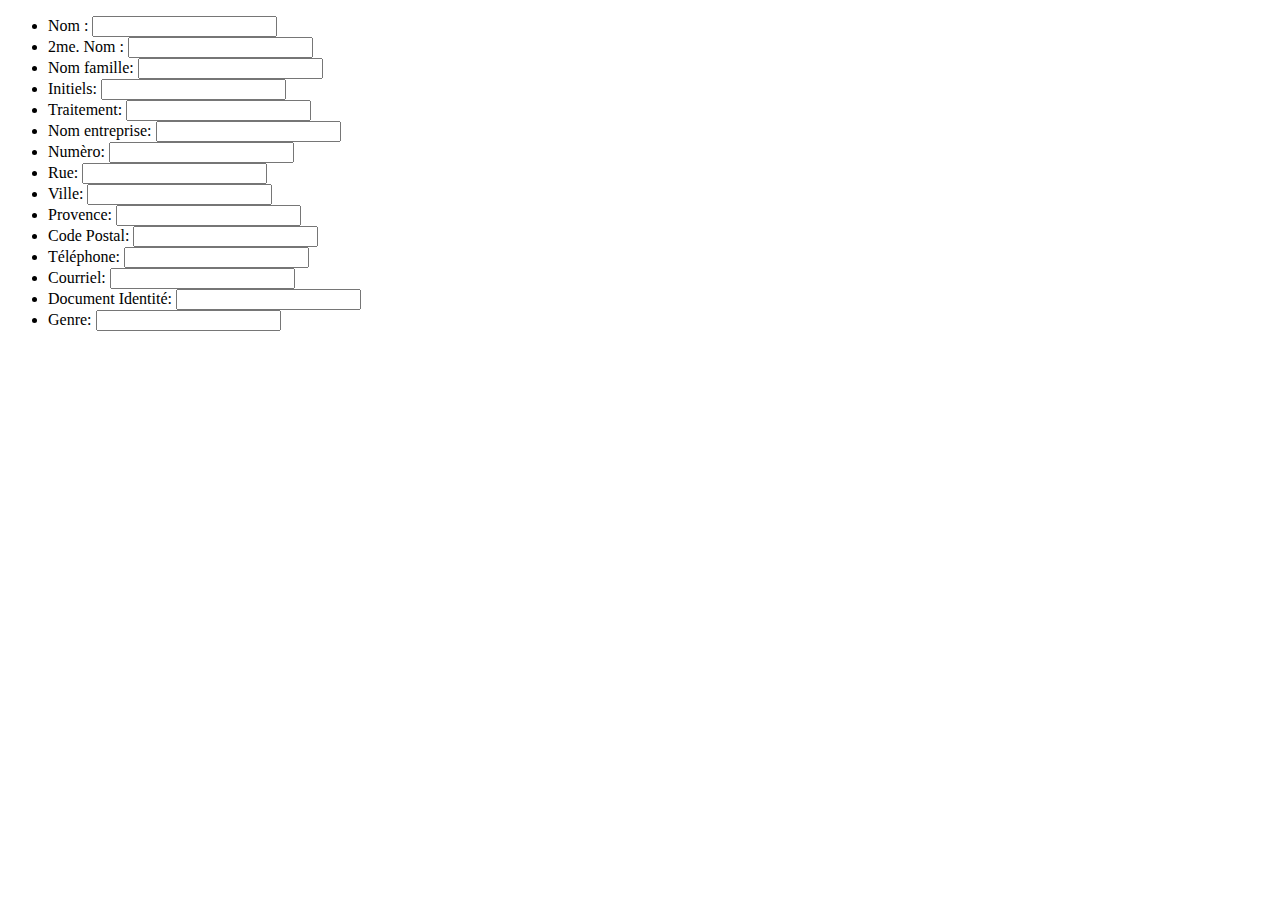
==== ProjetPersonnes/Personne.html @ af5d706c "Confirmacios" ====
<!DOCTYPE html>
<html lang="en">
  <head>
    <meta charset="UTF-8" />
    <meta name="viewport" content="width=device-width, initial-scale=1.0" />
    <title>Prueba Git-VS Code</title>
  </head>
  <body>
    <form method="post">
      <ul>
        <li>
          <label for="nom1">Nom : </label>
          <input type="text" id="nom1" name="nom1" />
        </li>
        <li>
          <label for="nom2">2me. Nom :</label>
          <input type="text" id="nom2" name="nom2" />
        </li>
        <li>
          <label for="nofam">Nom famille:</label>
          <input type="text" id="nomfam" name="nomfam" />
        </li>
        <li>
          <label for="init">Initiels:</label>
          <input type="text" id="init" name="init" />
        </li>
        <li>
          <label for="trait">Traitement:</label>
          <input type="text" id="traitem" name="traitem" />
        </li>
        <li>
          <label for="nomemp">Nom entreprise:</label>
          <input type="text" id="nomemp" name="nomemp" />
        </li>
        <li>
          <label for="numciv">Numèro:</label>
          <input type="text" id="numciv" name="numciv" />
        </li>
        <li>
          <label for="rue">Rue:</label>
          <input type="text" id="rue" name="rue" />
        </li>
        <li>
          <label for="ville">Ville:</label>
          <input type="text" id="ville" name="ville" />
        </li>
        <li>
          <label for="prov">Provence:</label>
          <input type="text" id="prov" name="prov" />
        </li>
        <li>
          <label for="codpos">Code Postal:</label>
          <input type="text" id="codpos" name="codpos" />
        </li>
        <li>
          <label for="telephone">Téléphone:</label>
          <input type="text" id="telephone" name="telephone" />
        </li>
        <li>
          <label for="courriel">Courriel:</label>
          <input type="email" id="courriel" name="courriel" />
        </li>
        <li>
          <label for="docident">Document Identité:</label>
          <input type="text" id="docident" name="docident" />
        </li>
        <li>
          <label for="genre">Genre:</label>
          <input type="text" id="genre" name="genre" />
        </li>
      </ul>
    </form>
    <script src="./nom.js"></script>
    <script src="./coordonnees.js"></script>
    <script src="./personne.js"></script>
  </body>
</html>
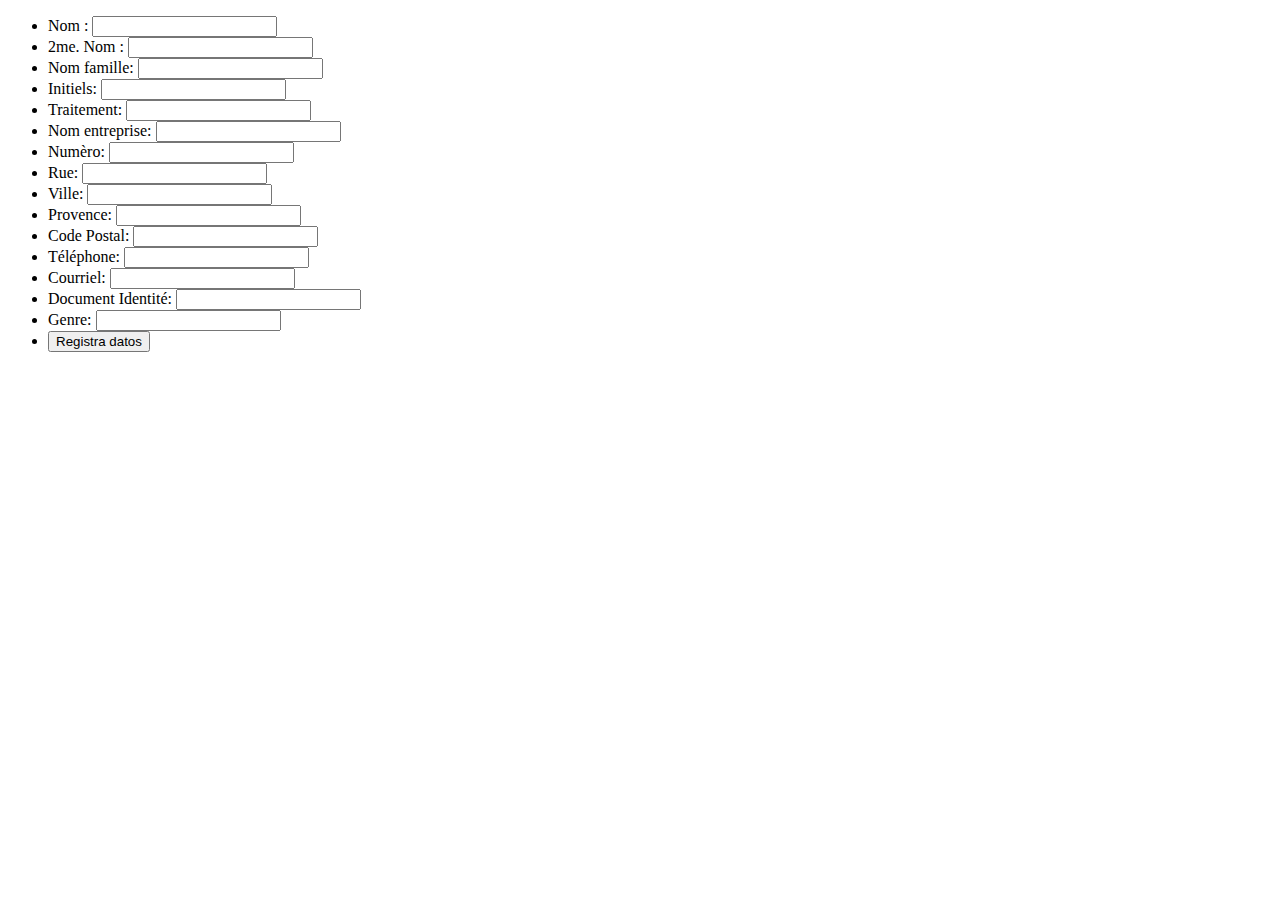
==== commit 9f77bcee: "confir" ====
--- a/ProjetPersonnes/Personne.html
+++ b/ProjetPersonnes/Personne.html
@@ -68,10 +68,31 @@
           <label for="genre">Genre:</label>
           <input type="text" id="genre" name="genre" />
         </li>
+        <li class="button">
+          <button type="button" id="accion">Registra datos</button>
+        </li>
+        <script>
+          var boton = document.getElementById("accion");
+          if (boton.click) {
+            u_nom1 = document.getElementById("nom1").value;
+            u_nom2 = document.getElementById("nom2").value;
+            u_nomfam = document.getElementById("nomfam").value;
+            u_init = document.getElementById("init").value;
+            u_traitem = document.getElementById("traitem").value;
+            u_nomemp = document.getElementById("nomemp").value;
+            u_numciv = document.getElementById("numciv").value;
+            u_rue = document.getElementById("rue").value;
+            u_ville = document.getElementById("ville").value;
+            u_prov = document.getElementById("prov").value;
+            u_codpos = document.getElementById("codpos").value;
+            u_telephone = document.getElementById("telephone").value;
+            u_courriel = document.getElementById("courriel").value;
+            u_docident = document.getElementById("docident").value;
+            u_nom1 = document.getElementById("genre").value;
+            console.log(`2 El valor de rue es, ${u_rue}`);
+          }
+        </script>
       </ul>
     </form>
-    <script src="./nom.js"></script>
-    <script src="./coordonnees.js"></script>
-    <script src="./personne.js"></script>
   </body>
 </html>
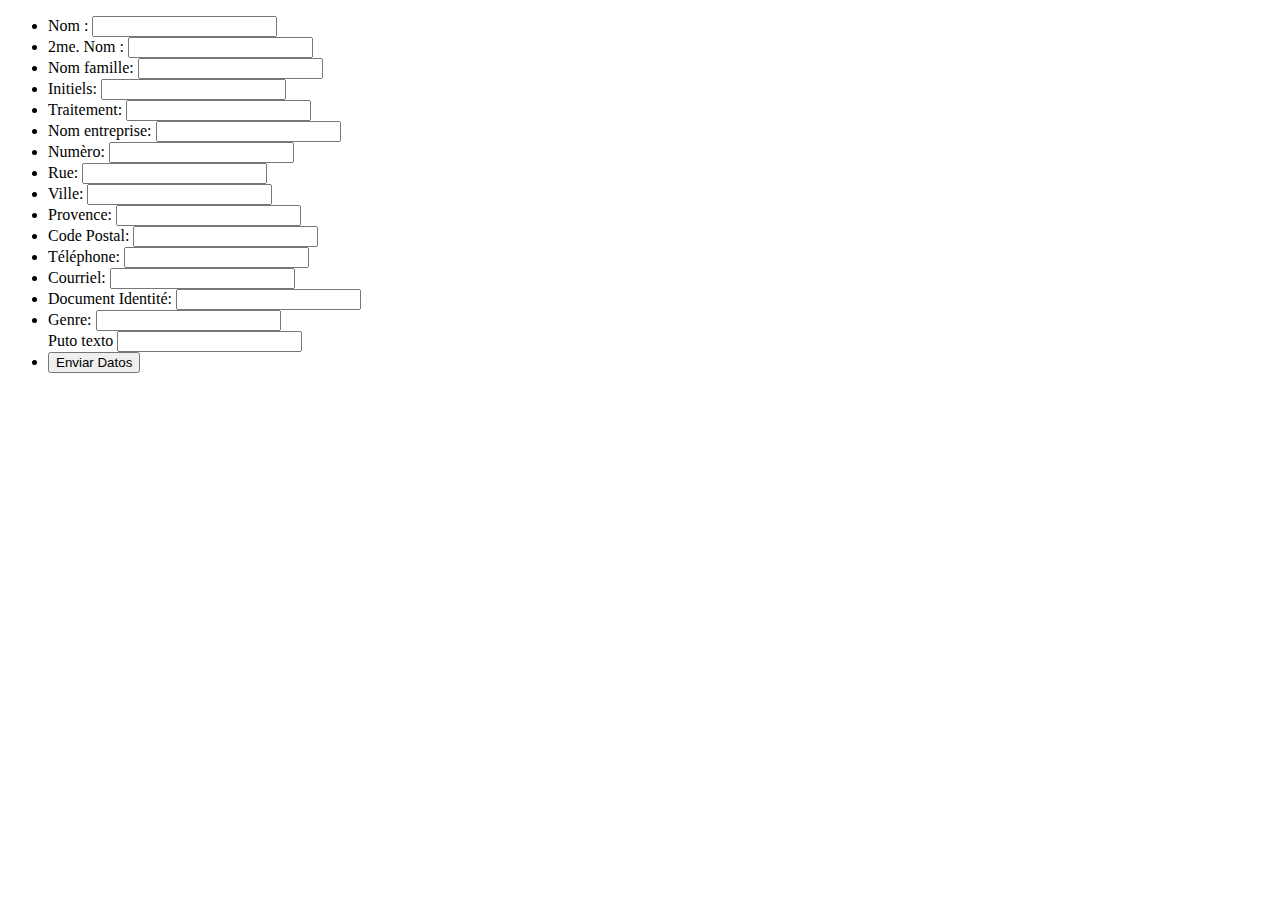
==== commit 06a91ccd: "confirmacion" ====
--- a/ProjetPersonnes/Personne.html
+++ b/ProjetPersonnes/Personne.html
@@ -6,7 +6,7 @@
     <title>Prueba Git-VS Code</title>
   </head>
   <body>
-    <form method="post">
+    <form>
       <ul>
         <li>
           <label for="nom1">Nom : </label>
@@ -40,6 +40,7 @@
           <label for="rue">Rue:</label>
           <input type="text" id="rue" name="rue" />
         </li>
+
         <li>
           <label for="ville">Ville:</label>
           <input type="text" id="ville" name="ville" />
@@ -68,29 +69,88 @@
           <label for="genre">Genre:</label>
           <input type="text" id="genre" name="genre" />
         </li>
+        <label for="mail">
+          <span>Puto texto</span>
+          <input type="text" class="mail" id="mail" name="mail" />
+          <span class="error" aria-live="polite"></span>
+        </label>
+        <span class="error" aria-live="polite"></span>
         <li class="button">
-          <button type="button" id="accion">Registra datos</button>
+          <button type="submit">Enviar Datos</button>
         </li>
+
         <script>
-          var boton = document.getElementById("accion");
-          if (boton.click) {
-            u_nom1 = document.getElementById("nom1").value;
-            u_nom2 = document.getElementById("nom2").value;
-            u_nomfam = document.getElementById("nomfam").value;
-            u_init = document.getElementById("init").value;
-            u_traitem = document.getElementById("traitem").value;
-            u_nomemp = document.getElementById("nomemp").value;
-            u_numciv = document.getElementById("numciv").value;
-            u_rue = document.getElementById("rue").value;
-            u_ville = document.getElementById("ville").value;
-            u_prov = document.getElementById("prov").value;
-            u_codpos = document.getElementById("codpos").value;
-            u_telephone = document.getElementById("telephone").value;
-            u_courriel = document.getElementById("courriel").value;
-            u_docident = document.getElementById("docident").value;
-            u_nom1 = document.getElementById("genre").value;
-            console.log(`2 El valor de rue es, ${u_rue}`);
+          const form = document.getElementsByTagName("form")[0];
+          const email = document.getElementById("rue");
+          let error = email;
+          console.log("antes del while");
+          while ((error = error.nextSibling).nodeType != 1);
+          console.log("despues del while");
+
+          // según la especificación HTML5
+          const emailRegExp = /^[a-zA-Z0-9.!#$%&'*+/=?^_`{|}~-]+@[a-zA-Z0-9-]+(?:\.[a-zA-Z0-9-]+)*$/;
+
+          // Muchos navegadores antiguos no son compatibles con el método addEventListener.
+          // Aquí hay una manera simple de manejar esto; está lejos de ser la única.
+          function addEvent(element, event, callback) {
+            let previousEventCallBack = element["on" + event];
+            element["on" + event] = function (e) {
+              const output = callback(e);
+
+              // Una devolución de llamada que devuelve «false» detiene la cadena de devolución de llamada
+              // e interrumpe la ejecución de la devolución de llamada del evento.
+              if (output === false) return false;
+
+              if (typeof previousEventCallBack === "function") {
+                output = previousEventCallBack(e);
+                if (output === false) return false;
+              }
+            };
           }
+
+          // Ahora podemos reconstruir nuestra restricción de validación
+          // Debido a que no confiamos en la pseudoclase de CSS, tenemos que
+          // establecer explícitamente la clase valid/invalid en nuestro campo de correo electrónico
+          addEvent(window, "load", function () {
+            // Aquí probamos si el campo está vacío (recuerda, el campo no es obligatorio)
+            // Si no es así, verificamos si su contenido es una dirección de correo electrónico con el formato correcto.
+            const test =
+              email.value.length === 0 || emailRegExp.test(email.value);
+
+            email.className = test ? "valid" : "invalid";
+          });
+
+          // Esto define lo que sucede cuando el usuario escribe en el campo
+          addEvent(email, "input", function () {
+            const test =
+              email.value.length === 0 || emailRegExp.test(email.value);
+            if (test) {
+              email.className = "valid";
+              error.innerHTML = "";
+              error.className = "error";
+            } else {
+              email.className = "invalid";
+            }
+          });
+
+          // Esto define lo que sucede cuando el usuario intenta enviar los datos.
+          addEvent(form, "submit", function () {
+            const test =
+              email.value.length === 0 || emailRegExp.test(email.value);
+
+            if (!test) {
+              email.className = "invalid";
+              error.innerHTML = "I expect an e-mail, darling!";
+              error.className = "error active";
+
+              // Algunos navegadores antiguos no son compatibles con el método event.preventDefault ()
+              return false;
+            } else {
+              email.className = "valid";
+              error.innerHTML = "";
+              error.className = "error";
+            }
+          });
         </script>
       </ul>
     </form>
